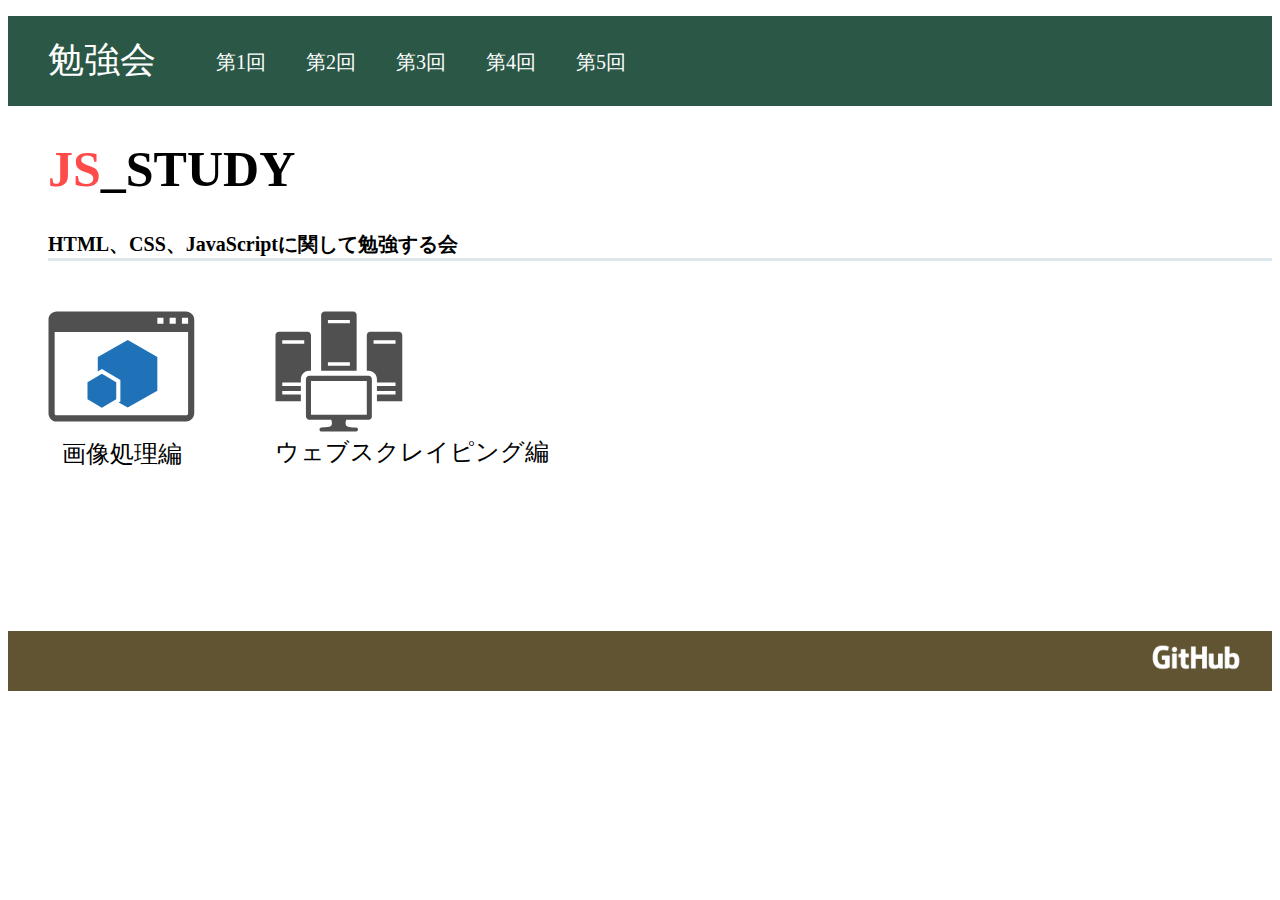
==== index.html @ 51dc5497 "add lesson2 program" ====
<!DOCTYPE html>
<html>
    <head>
        <meta charset="utf-8">
        <title>勉強会用</title>
        <link rel="stylesheet" href="stylesheet.css">   <!-- CSSファイル読み込み -->
        <script src="https://ajax.googleapis.com/ajax/libs/jquery/2.1.4/jquery.min.js"></script>    <!-- jQuery読み込み -->
    </head>

    <body>
        <header>
            <div class="header-logo">勉強会</div>
            <div class="header-list">
                <ul>
                <li class="head_num"><a id='lesson_1'>第1回</a></li>
                <li class="head_num"><a id='lesson_2'>第2回</a></li>
                <li class="head_num"><a id='lesson_3'>第3回</a></li>
                <li class="head_num"><a id='lesson_4'>第4回</a></li>
                <li class="head_num"><a id='lesson_5'>第5回</a></li>
                </ul>
            </div>
        </header>

        <div class="main">
            <div class="copy-container">
                <h1><span>JS</span>_STUDY</h1>
            </div>
        
            <div class="contents">
                <h3 class="bar">HTML、CSS、JavaScriptに関して勉強する会</h3>


                <div class="contents-item">
                    <a href="./2nd/2nd.html"><img src="assets/CV.svg" id="cvimg"></a>
                    <p>画像処理編</p>
                </div>

                <div class="contents-item">
                    <img src="assets/Web.svg" id="webimg">
                    <p>ウェブスクレイピング編</p>
                </div>    
            </div>
        </div>

        <div class="modal">
            <button type="button">×</button>
            <div id="intro">
                <!-- わざと空にしている　：　内容が適宜入る -->
            </div>
        </div>

        <footer>
            <a href="https://github.com/textcunma/JS_study"><img src="./assets/GitHub_Logo_White.png"></a>
        </footer>
        
        <script src="index.js" type="text/javascript"></script>    <!-- JSファイル読み込み -->
    </body>
</html>
---- stylesheet.css ----
body {
    font-family: "Helvetica Neue";
}

.head_num{
    list-style: none;
}


.head_num{
    list-style: none;
}

a {
    text-decoration: none;
    color: #fff;
}

#modal_lan{
    color:#000000;
}

header {
    background-color: #2a5746;
    color: #fff;
    height: 90px;
}

.header-logo {
    float: left;
    font-size: 36px;
    padding: 20px 40px;
}

.header-list li {
    float: left;
    font-size:20px;
    padding: 33px 20px;
    cursor: pointer;
}

.copy-container h1 {
    font-size: 50px;
    padding-left: 40px;
}

.copy-container span {
    color: #ff4a4a;
}

.contents {
    height: 400px;
}

.bar {
    font-size:20px;
    margin-left: 40px;
    border-bottom: 3px solid #dee7ec;
    margin-bottom: 50px;
}

.contents-item {
    float: left;
    margin-right: 40px;
    padding-left: 40px;
}

.contents-item p {
    margin-top:auto;
    font-size: 24px;
    text-align:center;
}

#cvimg{
    margin-bottom:12px;
}


.modal {
    position: absolute;
    top: 20%;
    left: 34%;
    background-color: #e6ecf0;
    padding: 20px 0 40px;
    border-radius: 10px;
    width: 600px;
    height: auto;
    text-align: center;
    box-shadow: 0 10px 25px 0 rgba(0, 0, 0, .5);
    display: none;
}

#intro h2{
    color: #5f5d60;
    letter-spacing: 1px;
    margin-bottom: 10px;
}

#intro li{
    margin-left: 100px;
    text-align:left;
}

#intro a{
    color:blue;
    font-size:large;
}

.modal button{
    margin-left:500px;
    font-family:emoji;
}

footer {
    background-color: #615433;
    height: 60px;
    
}
footer img{
    width:100px;
    position: relative;
    left: 90%;
    top: 10%;
}
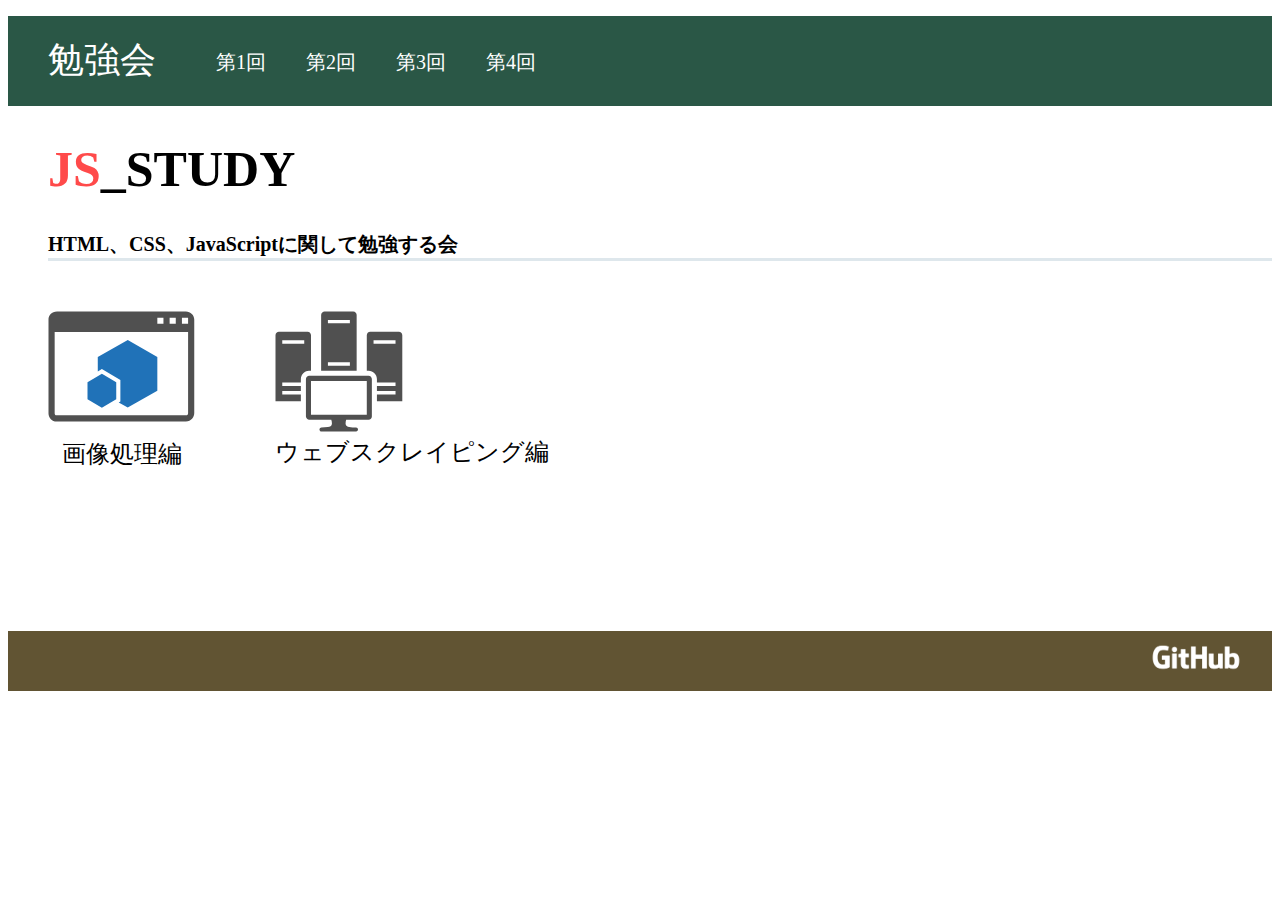
==== commit 65906952: "modified(2nd.js,index.html,index.js,stylesheet.css) and delete 2nd\index.css" ====
--- a/index.html
+++ b/index.html
@@ -16,7 +16,6 @@
                 <li class="head_num"><a id='lesson_2'>第2回</a></li>
                 <li class="head_num"><a id='lesson_3'>第3回</a></li>
                 <li class="head_num"><a id='lesson_4'>第4回</a></li>
-                <li class="head_num"><a id='lesson_5'>第5回</a></li>
                 </ul>
             </div>
         </header>
--- a/stylesheet.css
+++ b/stylesheet.css
@@ -1,11 +1,6 @@
 body {
     font-family: "Helvetica Neue";
 }
-
-.head_num{
-    list-style: none;
-}
-
 
 .head_num{
     list-style: none;
@@ -33,7 +28,8 @@
 }
 
 .header-list li {
-    float: left;
+    /* 左寄せ */
+    float: left;    
     font-size:20px;
     padding: 33px 20px;
     cursor: pointer;
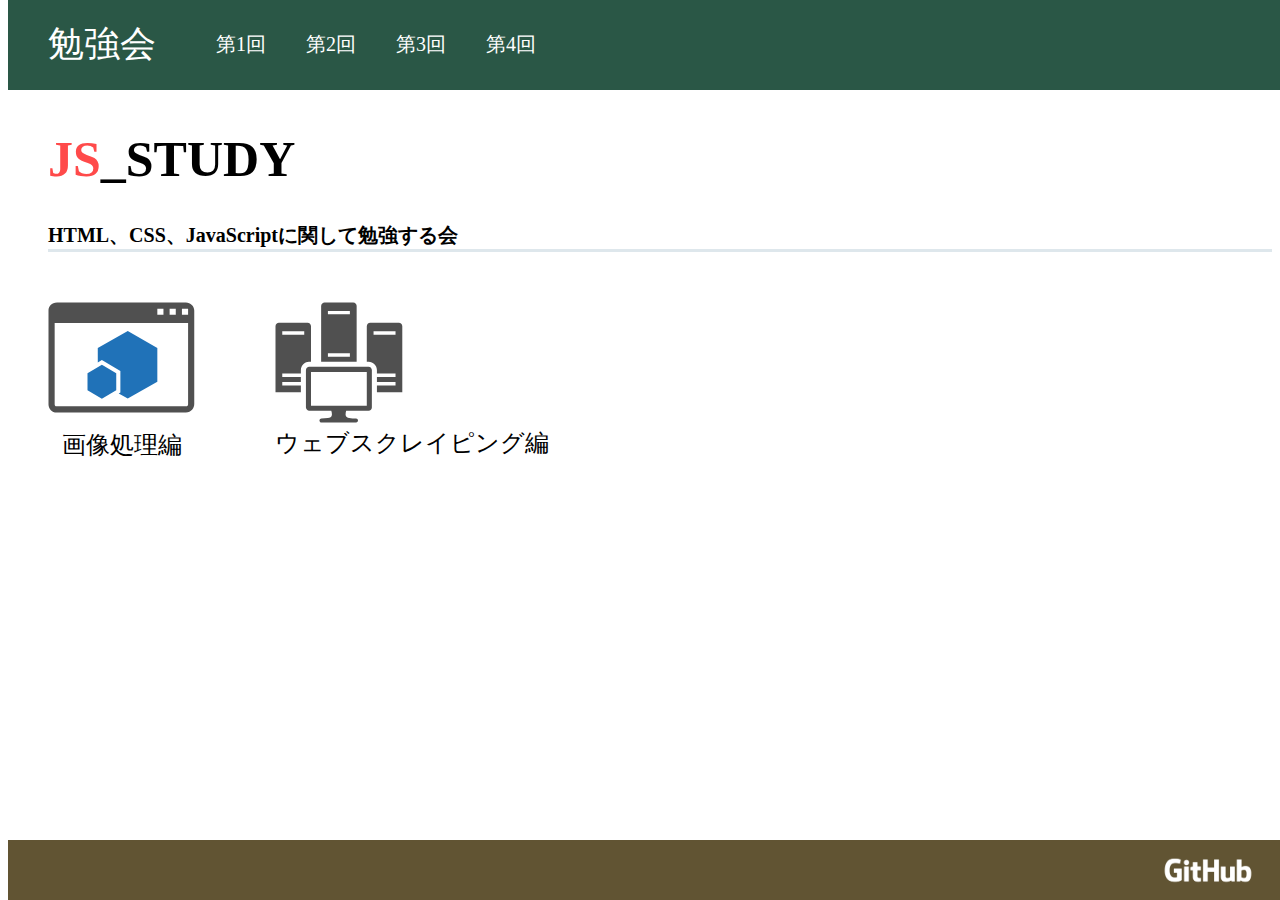
==== commit 3c8dc980: "push lesson3(rough)" ====
--- a/index.html
+++ b/index.html
@@ -18,6 +18,7 @@
                 <li class="head_num"><a id='lesson_4'>第4回</a></li>
                 </ul>
             </div>
+            
         </header>
 
         <div class="main">
@@ -30,12 +31,12 @@
 
 
                 <div class="contents-item">
-                    <a href="./2nd/2nd.html"><img src="assets/CV.svg" id="cvimg"></a>
+                    <a href="./3rd/3rd.html"><img src="assets/CV.svg" id="cvimg" alt="画像処理アイコン"></a>
                     <p>画像処理編</p>
                 </div>
 
                 <div class="contents-item">
-                    <img src="assets/Web.svg" id="webimg">
+                    <img src="assets/Web.svg" id="webimg" alt="ウェブスクレイピングアイコン">
                     <p>ウェブスクレイピング編</p>
                 </div>    
             </div>
@@ -51,7 +52,6 @@
         <footer>
             <a href="https://github.com/textcunma/JS_study"><img src="./assets/GitHub_Logo_White.png"></a>
         </footer>
-        
         <script src="index.js" type="text/javascript"></script>    <!-- JSファイル読み込み -->
     </body>
 </html>--- a/stylesheet.css
+++ b/stylesheet.css
@@ -16,6 +16,10 @@
 }
 
 header {
+    position: absolute;
+    top:0;
+    width: 100%;
+    min-width:980px;
     background-color: #2a5746;
     color: #fff;
     height: 90px;
@@ -31,11 +35,12 @@
     /* 左寄せ */
     float: left;    
     font-size:20px;
-    padding: 33px 20px;
+    padding: 15px 20px;
     cursor: pointer;
 }
 
 .copy-container h1 {
+    margin-top:130px;
     font-size: 50px;
     padding-left: 40px;
 }
@@ -108,13 +113,26 @@
 }
 
 footer {
+    /* フッターを固定 */
+    position: absolute; 
+    bottom: 0;
+
+    /* フッターの他の情報を指定 */
+    width: 100%;
+    min-width:980px;
+
     background-color: #615433;
     height: 60px;
+}
+
+footer img{
+    float:right;
+    padding-right:30px;
     
+    margin-top:10px;
+    width:100px;
 }
-footer img{
-    width:100px;
-    position: relative;
-    left: 90%;
-    top: 10%;
+
+html {
+    overflow-x:hidden;      /* 横スクロールバーを消す */
 }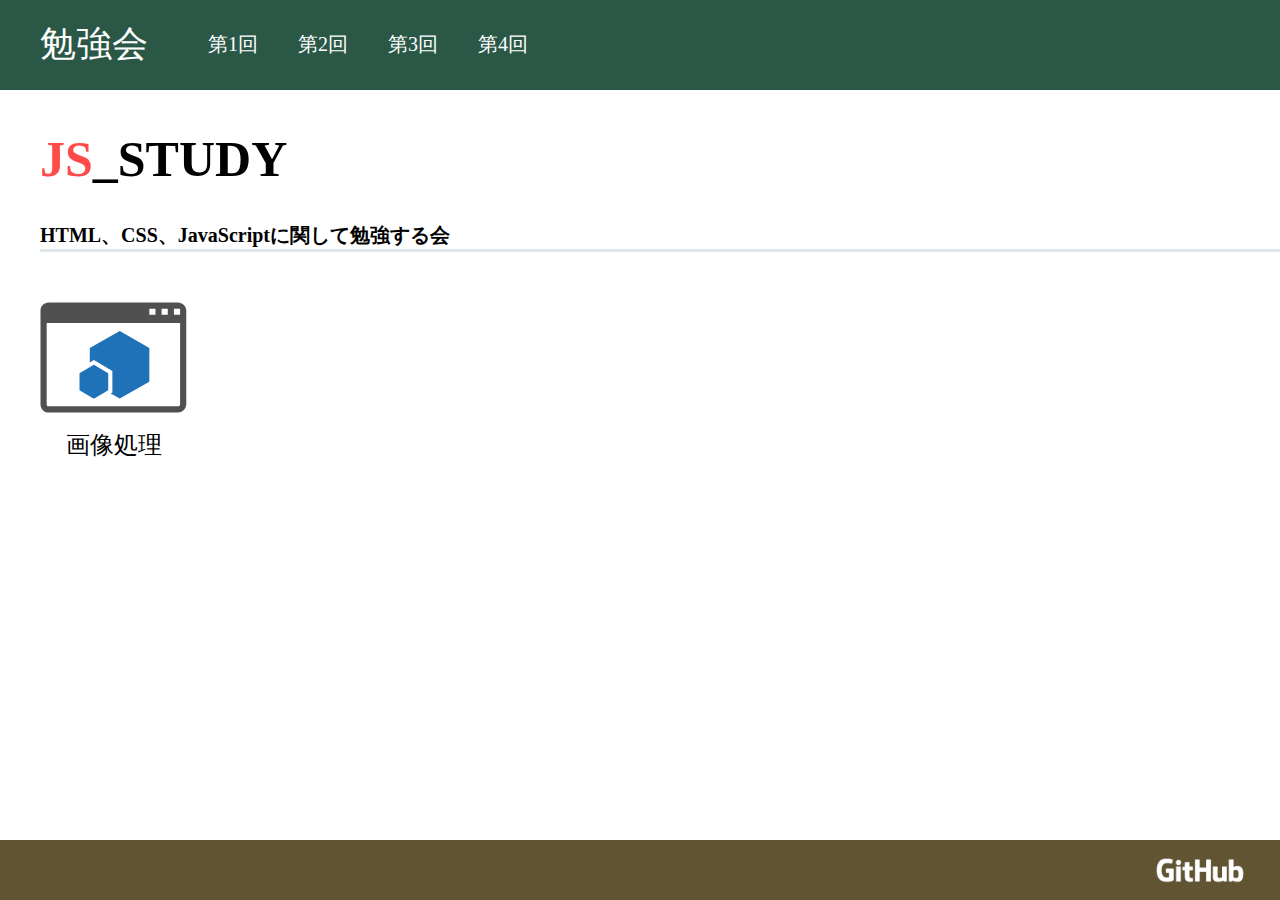
==== commit cf69ce7d: "delete(3rd asnc sample): delete practice file" ====
--- a/index.html
+++ b/index.html
@@ -32,13 +32,8 @@
 
                 <div class="contents-item">
                     <a href="./3rd/3rd.html"><img src="assets/CV.svg" id="cvimg" alt="画像処理アイコン"></a>
-                    <p>画像処理編</p>
-                </div>
-
-                <div class="contents-item">
-                    <img src="assets/Web.svg" id="webimg" alt="ウェブスクレイピングアイコン">
-                    <p>ウェブスクレイピング編</p>
-                </div>    
+                    <p>画像処理</p>
+                </div>  
             </div>
         </div>
 
--- a/stylesheet.css
+++ b/stylesheet.css
@@ -1,6 +1,9 @@
 body {
     font-family: "Helvetica Neue";
+    margin: 0;
+    padding: 0;
 }
+
 
 .head_num{
     list-style: none;
